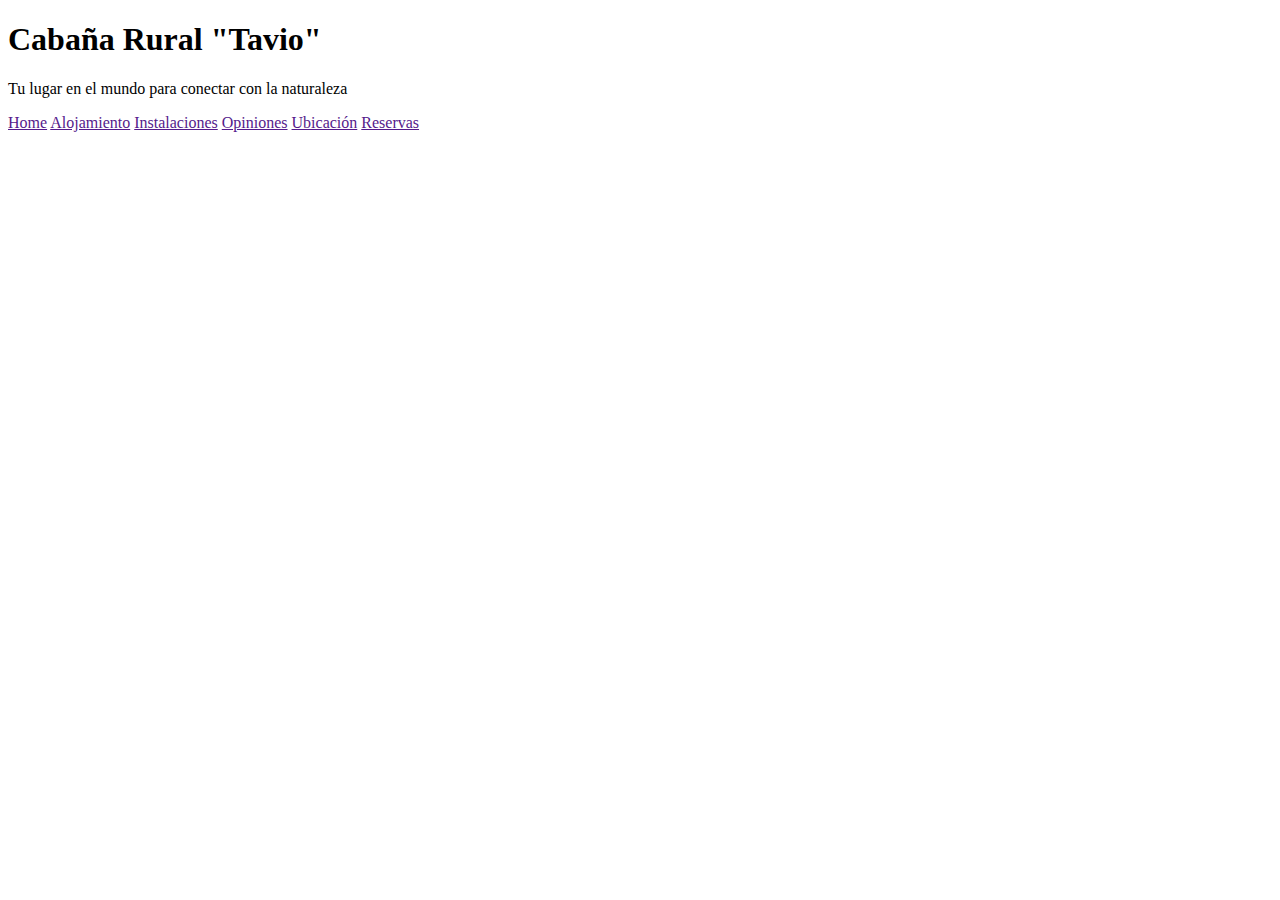
==== M03 HTML/my homework/index.html @ 34b5216c "index.html file created before being inspired by AI proposals" ====
<!DOCTYPE html>
<html lang="es">
<head>
  <meta charset="UTF-8">
  <meta name="viewport" content="width=device-width, initial-scale=1.0">
  <title>Cabaña Rural Tavio</title>
</head>
<body>
    <header>
        <div>
            <h1>Cabaña Rural "Tavio"</h1>
            <p>Tu lugar en el mundo para conectar con la naturaleza</p>
        </div>
        <div>
            <a href="">Home</a>
            <a href="">Alojamiento</a>
            <a href="">Instalaciones</a>
            <a href="">Opiniones</a>
            <a href="">Ubicación</a>
            <a href="">Reservas</a>
        </div>
    </header>
    <main></main>
    <footer></footer>
</body>
</html>
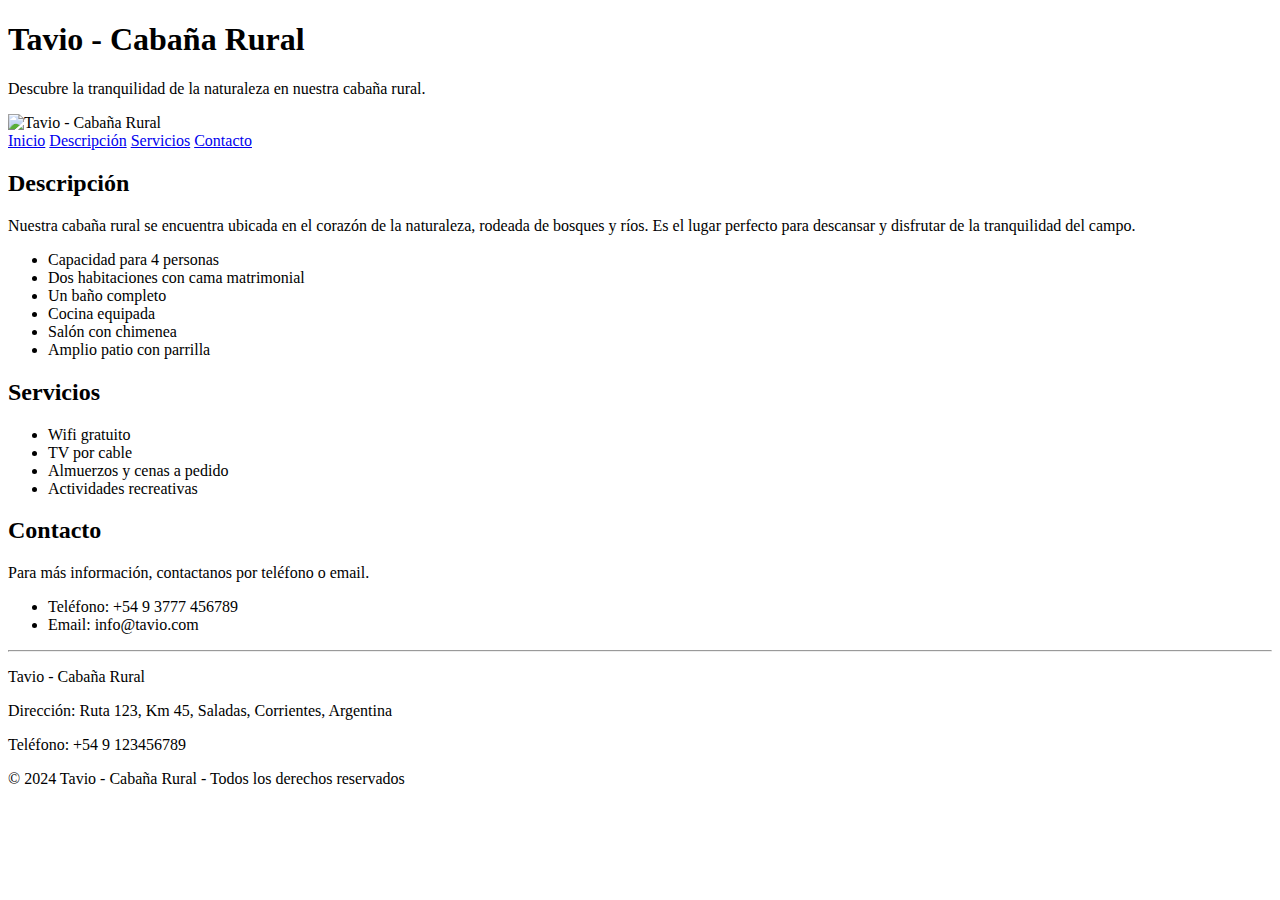
==== commit 0116bdd0: "Updating index.html file" ====
--- a/M03 HTML/my homework/index.html
+++ b/M03 HTML/my homework/index.html
@@ -7,20 +7,57 @@
 </head>
 <body>
     <header>
-        <div>
-            <h1>Cabaña Rural "Tavio"</h1>
-            <p>Tu lugar en el mundo para conectar con la naturaleza</p>
-        </div>
-        <div>
-            <a href="">Home</a>
-            <a href="">Alojamiento</a>
-            <a href="">Instalaciones</a>
-            <a href="">Opiniones</a>
-            <a href="">Ubicación</a>
-            <a href="">Reservas</a>
-        </div>
+        <h1>Tavio - Cabaña Rural</h1>
+        <p>Descubre la tranquilidad de la naturaleza en nuestra cabaña rural.</p>
+        <img src="/fe-ct-prepcourse-fs/M03 HTML/my homework/imagenes/cabañaruraltavio.jpg" alt="Tavio - Cabaña Rural">
+        <nav>
+                    
+                <a href="#">Inicio</a>
+                <a href="#descripcion">Descripción</a>
+                <a href="#servicios">Servicios</a>
+                <a href="#contacto">Contacto</a>
+            
+        </nav>
     </header>
-    <main></main>
-    <footer></footer>
+    <main>
+        <section id="descripcion">
+            <h2>Descripción</h2>
+            <p>Nuestra cabaña rural se encuentra ubicada en el corazón de la naturaleza, rodeada de bosques y ríos. Es el lugar perfecto para descansar y disfrutar de la tranquilidad del campo.</p>
+            <ul>
+              <li>Capacidad para 4 personas</li>
+              <li>Dos habitaciones con cama matrimonial</li>
+              <li>Un baño completo</li>
+              <li>Cocina equipada</li>
+              <li>Salón con chimenea</li>
+              <li>Amplio patio con parrilla</li>
+            </ul>
+          </section>
+      
+          <section id="servicios">
+            <h2>Servicios</h2>
+            <ul>
+              <li>Wifi gratuito</li>
+              <li>TV por cable</li>
+              <li>Almuerzos y cenas a pedido</li>
+              <li>Actividades recreativas</li>
+            </ul>
+          </section>
+      
+          <section id="contacto">
+            <h2>Contacto</h2>
+            <p>Para más información, contactanos por teléfono o email.</p>
+            <ul>
+              <li>Teléfono: +54 9 3777 456789</li>
+              <li>Email: info@tavio.com</li>
+            </ul>
+          </section>
+    </main>
+    <footer>
+        <hr>
+        <p>Tavio - Cabaña Rural</p>
+        <p>Dirección: Ruta 123, Km 45, Saladas, Corrientes, Argentina</p>
+        <p>Teléfono: +54 9 123456789</p>
+        <p>&copy; 2024 Tavio - Cabaña Rural - Todos los derechos reservados</p>
+    </footer>
 </body>
 </html>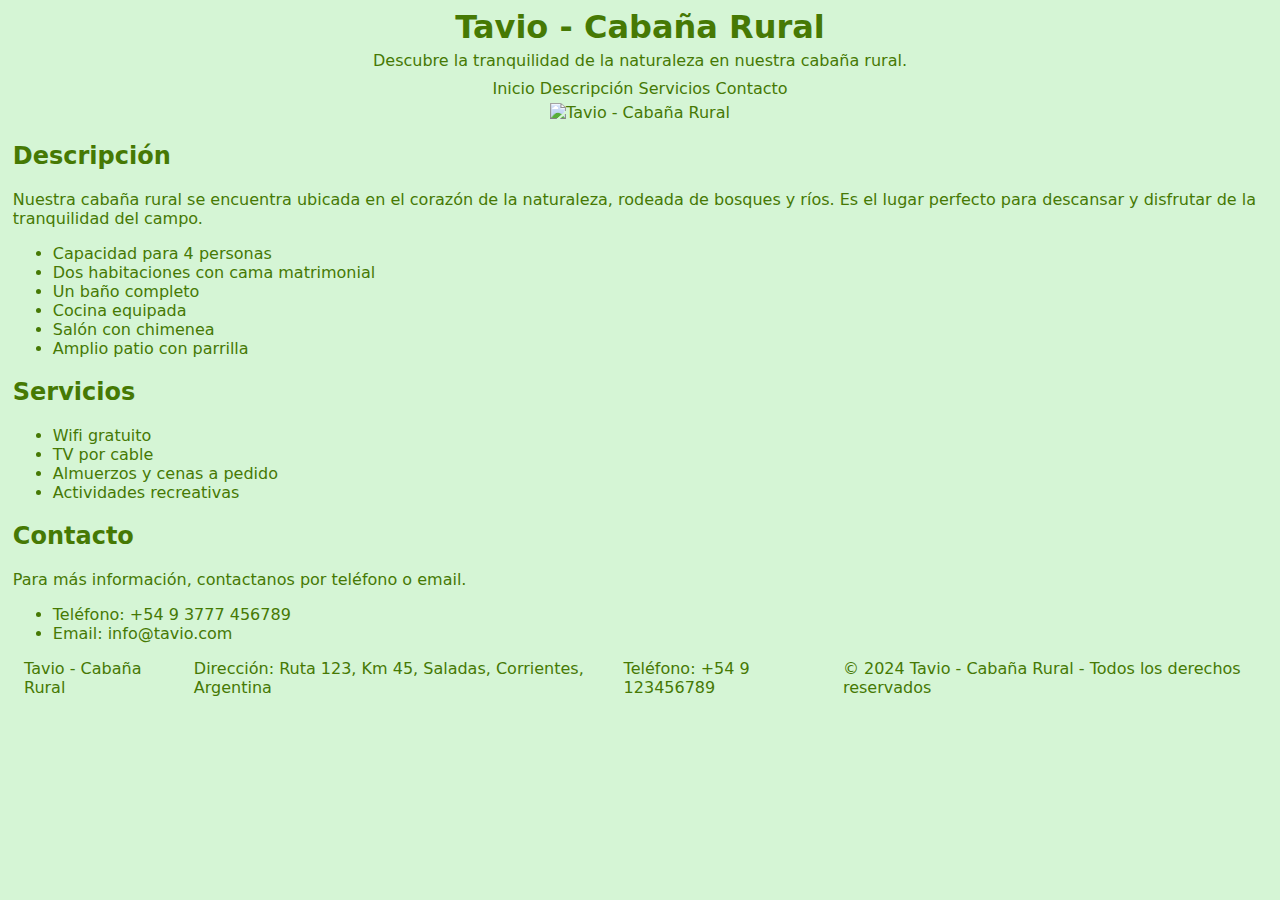
==== commit 7a816e2f: "Giving some style to my web page through a style.css file. Homework 04." ====
--- a/M03 HTML/my homework/index.html
+++ b/M03 HTML/my homework/index.html
@@ -1,63 +1,68 @@
 <!DOCTYPE html>
 <html lang="es">
+
 <head>
   <meta charset="UTF-8">
   <meta name="viewport" content="width=device-width, initial-scale=1.0">
   <title>Cabaña Rural Tavio</title>
+  <link rel="stylesheet" href="styles.css">
 </head>
+
 <body>
-    <header>
-        <h1>Tavio - Cabaña Rural</h1>
-        <p>Descubre la tranquilidad de la naturaleza en nuestra cabaña rural.</p>
-        <img src="/fe-ct-prepcourse-fs/M03 HTML/my homework/imagenes/cabañaruraltavio.jpg" alt="Tavio - Cabaña Rural">
-        <nav>
-                    
-                <a href="#">Inicio</a>
-                <a href="#descripcion">Descripción</a>
-                <a href="#servicios">Servicios</a>
-                <a href="#contacto">Contacto</a>
-            
-        </nav>
-    </header>
-    <main>
-        <section id="descripcion">
-            <h2>Descripción</h2>
-            <p>Nuestra cabaña rural se encuentra ubicada en el corazón de la naturaleza, rodeada de bosques y ríos. Es el lugar perfecto para descansar y disfrutar de la tranquilidad del campo.</p>
-            <ul>
-              <li>Capacidad para 4 personas</li>
-              <li>Dos habitaciones con cama matrimonial</li>
-              <li>Un baño completo</li>
-              <li>Cocina equipada</li>
-              <li>Salón con chimenea</li>
-              <li>Amplio patio con parrilla</li>
-            </ul>
-          </section>
-      
-          <section id="servicios">
-            <h2>Servicios</h2>
-            <ul>
-              <li>Wifi gratuito</li>
-              <li>TV por cable</li>
-              <li>Almuerzos y cenas a pedido</li>
-              <li>Actividades recreativas</li>
-            </ul>
-          </section>
-      
-          <section id="contacto">
-            <h2>Contacto</h2>
-            <p>Para más información, contactanos por teléfono o email.</p>
-            <ul>
-              <li>Teléfono: +54 9 3777 456789</li>
-              <li>Email: info@tavio.com</li>
-            </ul>
-          </section>
-    </main>
-    <footer>
-        <hr>
-        <p>Tavio - Cabaña Rural</p>
-        <p>Dirección: Ruta 123, Km 45, Saladas, Corrientes, Argentina</p>
-        <p>Teléfono: +54 9 123456789</p>
-        <p>&copy; 2024 Tavio - Cabaña Rural - Todos los derechos reservados</p>
-    </footer>
+  <header>
+    <h1 id="title">Tavio - Cabaña Rural</h1>
+    <p id="slogan">Descubre la tranquilidad de la naturaleza en nuestra cabaña rural.</p>
+    <nav>
+
+      <a href="#">Inicio</a>
+      <a href="#descripcion">Descripción</a>
+      <a href="#servicios">Servicios</a>
+      <a href="#contacto">Contacto</a>
+
+    </nav>
+    <img src="/fe-ct-prepcourse-fs/M03 HTML/my homework/imagenes/cabañaruraltavio.jpg" alt="Tavio - Cabaña Rural">
+  </header>
+  <main>
+    <section id="descripcion">
+      <h2>Descripción</h2>
+      <p>Nuestra cabaña rural se encuentra ubicada en el corazón de la naturaleza, rodeada de bosques y ríos. Es el
+        lugar perfecto para descansar y disfrutar de la tranquilidad del campo.</p>
+      <ul>
+        <li>Capacidad para 4 personas</li>
+        <li>Dos habitaciones con cama matrimonial</li>
+        <li>Un baño completo</li>
+        <li>Cocina equipada</li>
+        <li>Salón con chimenea</li>
+        <li>Amplio patio con parrilla</li>
+      </ul>
+    </section>
+
+    <section id="servicios">
+      <h2>Servicios</h2>
+      <ul>
+        <li>Wifi gratuito</li>
+        <li>TV por cable</li>
+        <li>Almuerzos y cenas a pedido</li>
+        <li>Actividades recreativas</li>
+      </ul>
+    </section>
+
+    <section id="contacto">
+      <h2>Contacto</h2>
+      <p>Para más información, contactanos por teléfono o email.</p>
+      <ul>
+        <li>Teléfono: +54 9 3777 456789</li>
+        <li>Email: info@tavio.com</li>
+      </ul>
+    </section>
+  </main>
+  <footer>
+    <div id="footerParagraphs">
+      <p>Tavio - Cabaña Rural</p>
+      <p>Dirección: Ruta 123, Km 45, Saladas, Corrientes, Argentina</p>
+      <p>Teléfono: +54 9 123456789</p>
+      <p>&copy; 2024 Tavio - Cabaña Rural - Todos los derechos reservados</p>
+    </div>
+  </footer>
 </body>
 </html>--- a/M03 HTML/my homework/styles.css
+++ b/M03 HTML/my homework/styles.css
@@ -0,0 +1,65 @@
+body {
+    font-family: system-ui, -apple-system, BlinkMacSystemFont, 'Segoe UI', Roboto, Oxygen, Ubuntu, Cantarell, 'Open Sans', 'Helvetica Neue', sans-serif;
+    color: rgb(70, 121, 4);
+    background-color: rgb(213, 245, 213);
+}
+
+header {
+    display: flex;
+    flex-direction: column;
+    align-items: center;
+
+}
+
+main{
+    margin: 0.3em;
+}
+
+/* para que el tamaño de las imagenes se ajusten automáticamente al tamaño del contenedor */
+img {
+    max-width: 100%;
+    height: auto;
+    /* Esto mantiene la proporción original de la imagen */
+}
+
+nav {
+    margin: 0.3em;
+}
+
+a {
+    color: rgb(70, 121, 4);
+    text-decoration: none;
+    /* Para quitar el subrayado predeterminado de los enlaces */
+
+    transition: background-color 0.3s;
+    /* Agrega una transición suave para el cambio de color de fondo */
+}
+
+a:hover {
+    background-color: rgb(70, 121, 4);
+    /* Color de fondo cuando el mouse está sobre el enlace */
+    color: rgb(213, 245, 213);
+}
+
+#title {
+    margin: auto;
+
+}
+
+#slogan {
+    margin: 0.3em;
+    text-align: center;
+    font-size: medium;
+}
+
+#footerParagraphs{
+    margin: auto;
+    display: flex;
+    justify-content: center;
+    }
+
+#footerParagraphs p{
+    margin: auto;
+    margin-inline-start: 1em;
+    margin-inline-end: 1em;
+}